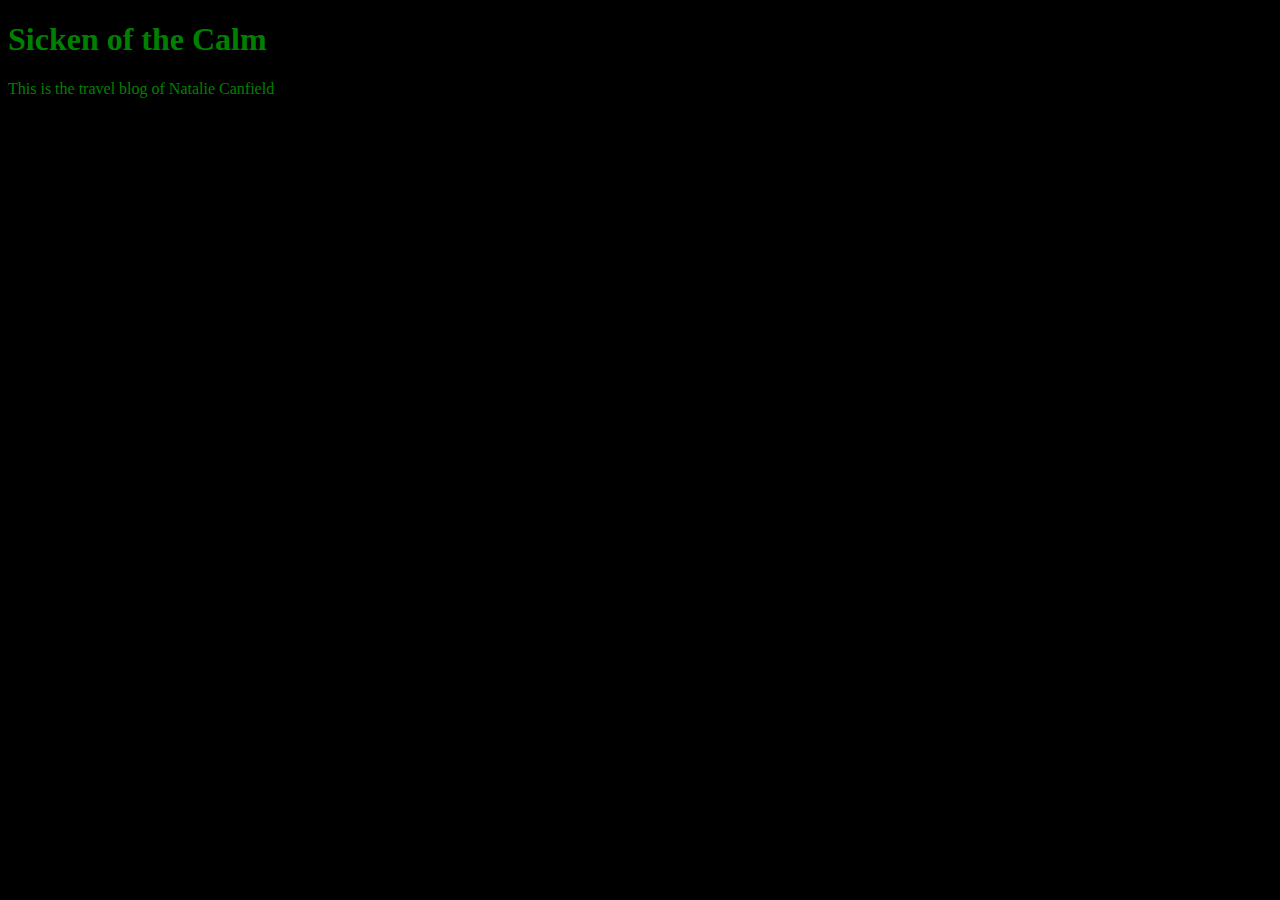
==== unit_1/index.html @ aa172d13 "Syncing my new repository!" ====
<!DOCTYPE html>

<html>

<head>
	<link rel="stylesheet" type="text/css" href="css/style.css">	
	<title>Sicken of the Calm</title>
</head>

<body>
	<h1>Sicken of the Calm</h1>
	<p>This is the travel blog of Natalie Canfield</p>
</body>
---- unit_1/css/style.css ----
body {
	background-color: black;
}

h1, p {
	color:green;
}
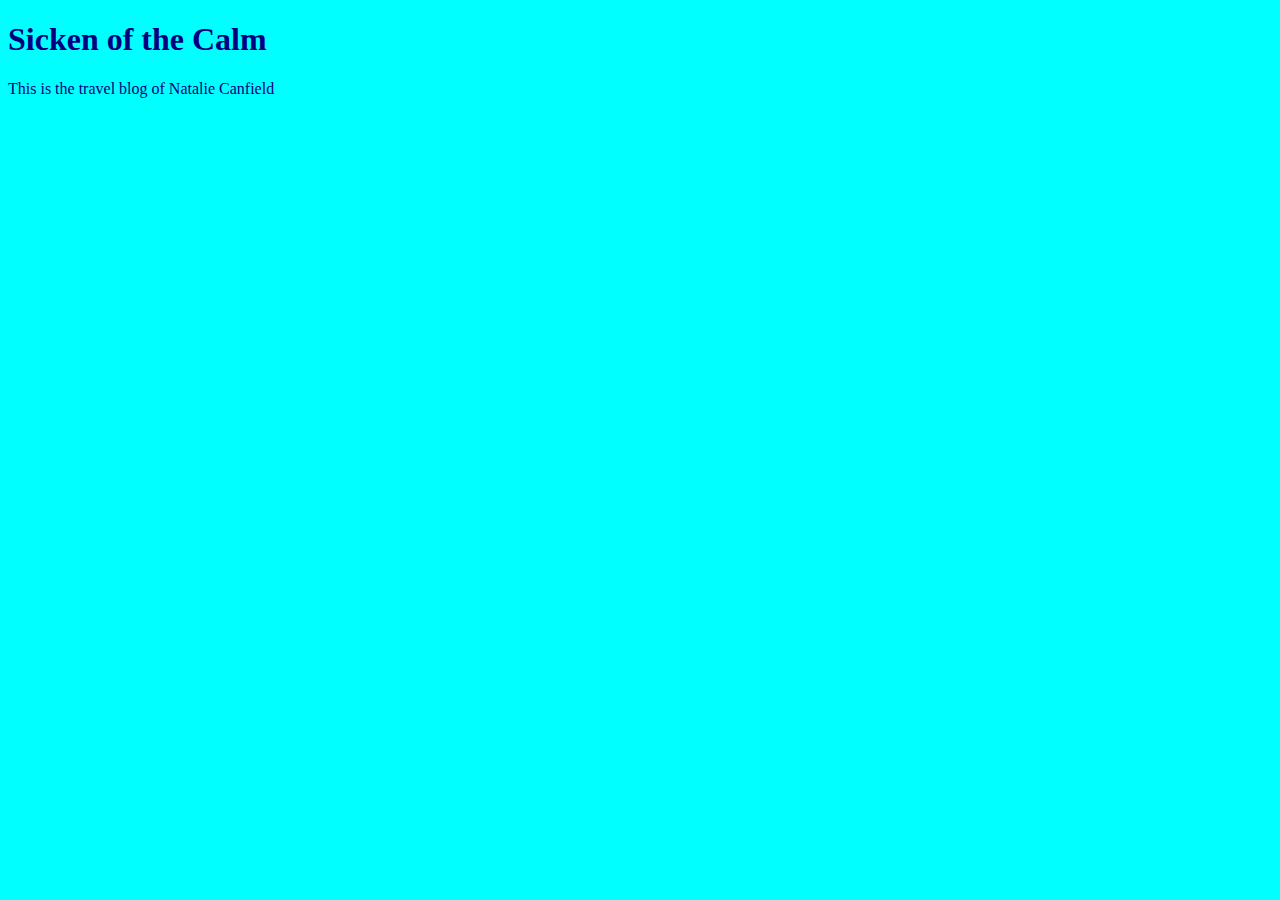
==== commit 8cf93a09: "Unit3" ====
--- a/unit_1/index.html
+++ b/unit_1/index.html
@@ -11,4 +11,4 @@
 	<h1>Sicken of the Calm</h1>
 	<p>This is the travel blog of Natalie Canfield</p>
 </body>
-
+</html>
--- a/unit_1/css/style.css
+++ b/unit_1/css/style.css
@@ -1,7 +1,7 @@
 body {
-	background-color: black;
+	background-color: aqua;
 }
 
 h1, p {
-	color:green;
+	color:navy;
 }